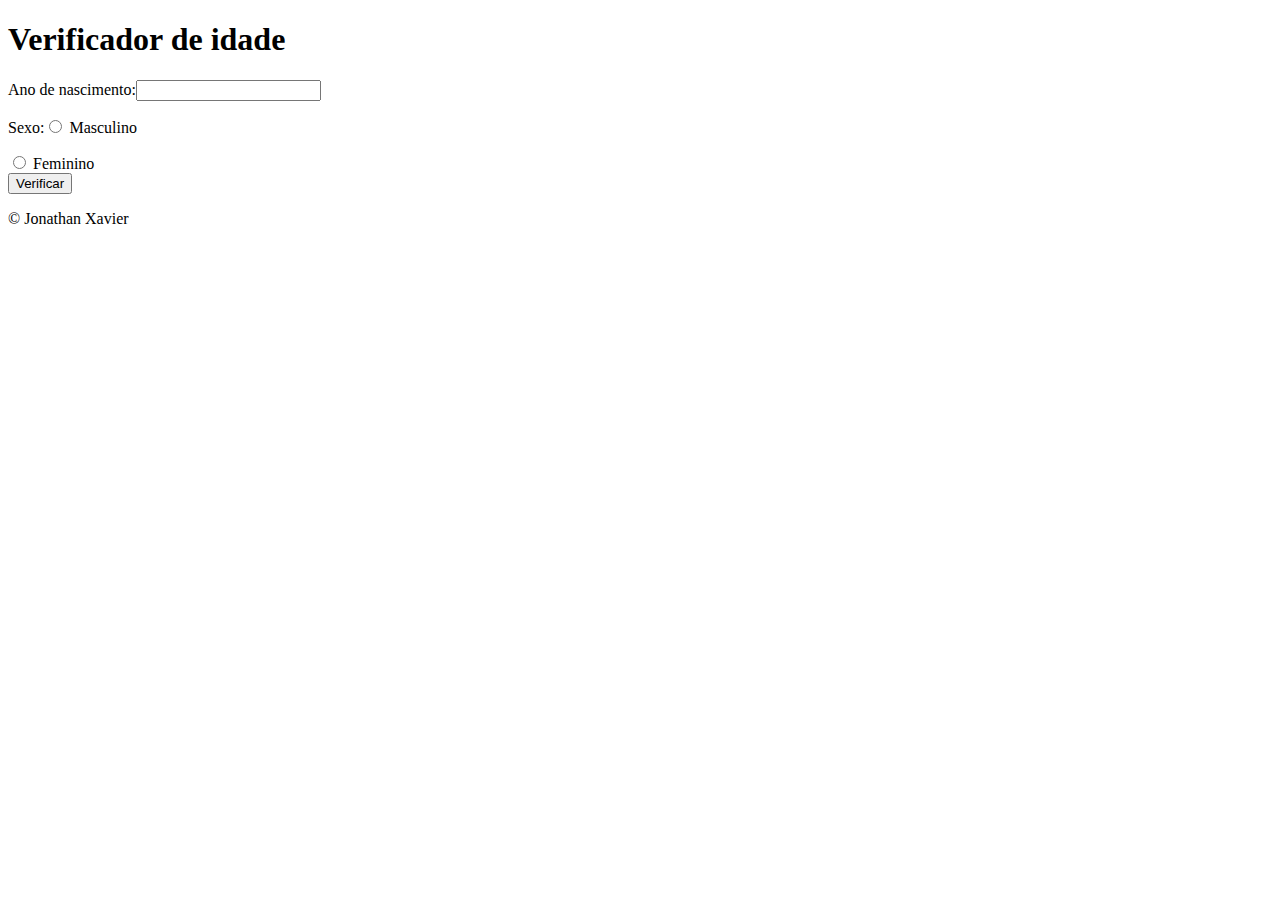
==== exerc009/exerc009.html @ a718749b "exerc009" ====
<!DOCTYPE html>
<html>
<head>
    <meta charset='utf-8'>
    <meta http-equiv='X-UA-Compatible' content='IE=edge'>
    <title>Verificador de idade</title>
    <meta name='viewport' content='width=device-width, initial-scale=1'>
</head>
<body>
    <header>
        <h1>Verificador de idade</h1>
    </header>
    
    <section>
        <div>
            <p>Ano de nascimento:<input type="number" name="nascimento" id="nascimento"></p> 
            <p>Sexo:<input type="radio" name="masculino" id="masculino"> Masculino </p>
            <input type="radio" name="feminino" id="feminino"> Feminino  <br>
            <button>Verificar</button>
        </div>

        <div>
            
        </div>
    </section>

    <footer>
        <p>&#169 Jonathan Xavier</p> 
    </footer>
</body>
</html>
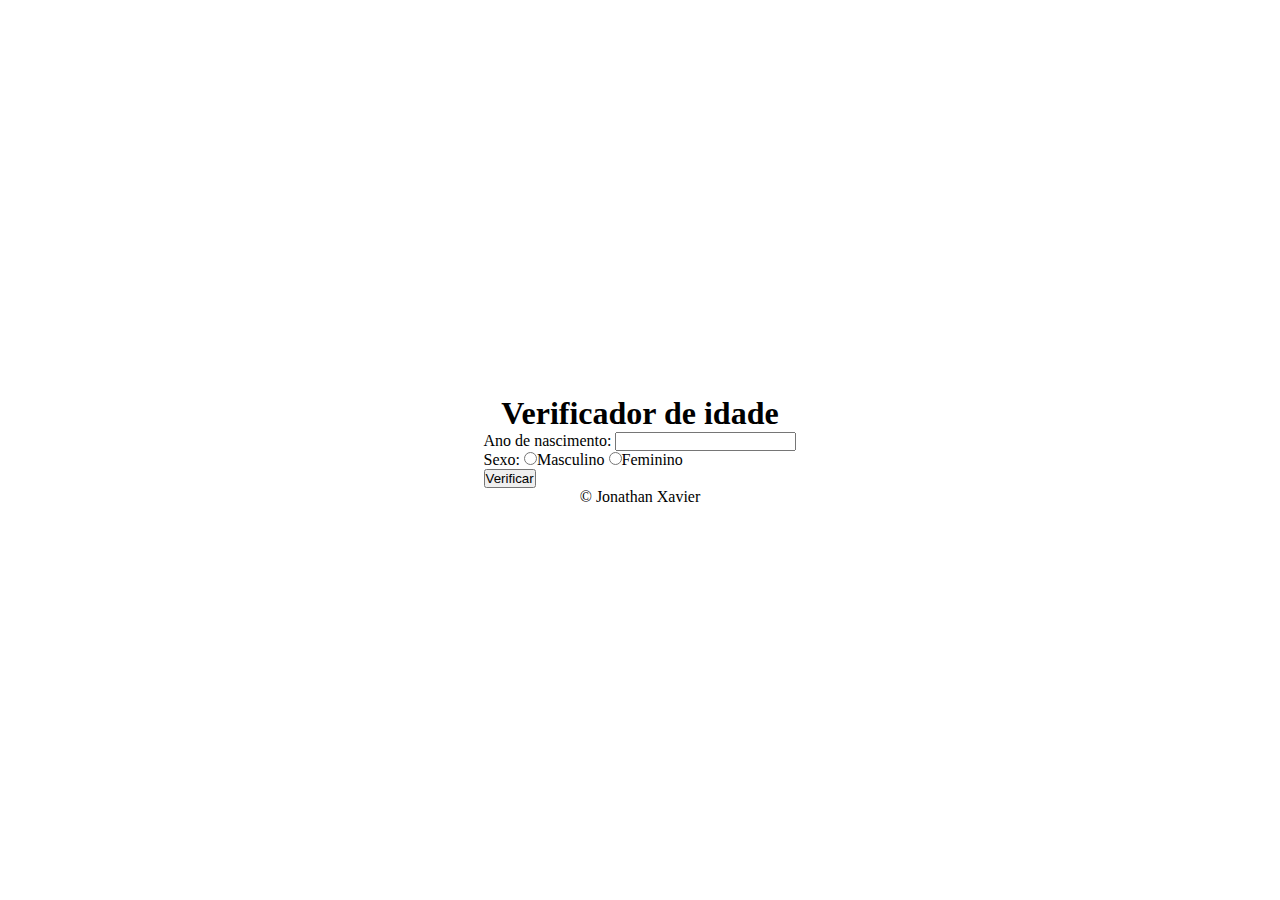
==== commit 9d95a89b: "exerc009" ====
--- a/exerc009/exerc009.html
+++ b/exerc009/exerc009.html
@@ -5,20 +5,17 @@
     <meta http-equiv='X-UA-Compatible' content='IE=edge'>
     <title>Verificador de idade</title>
     <meta name='viewport' content='width=device-width, initial-scale=1'>
+    <link rel="stylesheet" href="style.css">
 </head>
 <body>
     <header>
         <h1>Verificador de idade</h1>
     </header>
     
-    <section>
-        <div>
-            <p>Ano de nascimento:<input type="number" name="nascimento" id="nascimento"></p> 
-            <p>Sexo:<input type="radio" name="masculino" id="masculino"> Masculino </p>
-            <input type="radio" name="feminino" id="feminino"> Feminino  <br>
-            <button>Verificar</button>
-        </div>
-
+    <section >
+        <p>Ano de nascimento: <input type="number" name="nasc" id="nasc"></p> 
+        <p>Sexo: <input type="radio" name="masculino" id="masculino">Masculino <input type="radio" name="feminino" id="feminino">Feminino</p>
+        <button>Verificar</button>
         <div>
             
         </div>
--- a/exerc009/style.css
+++ b/exerc009/style.css
@@ -0,0 +1,15 @@
+*{
+    margin: 0;
+    padding: 0;
+}
+
+body{
+    width: 100vw;
+    height: 100vh;
+    display: flex;
+    flex-direction: column;
+    justify-content: center;
+    align-items: center;
+    background-image: linear-gradient(90deg,);
+}
+
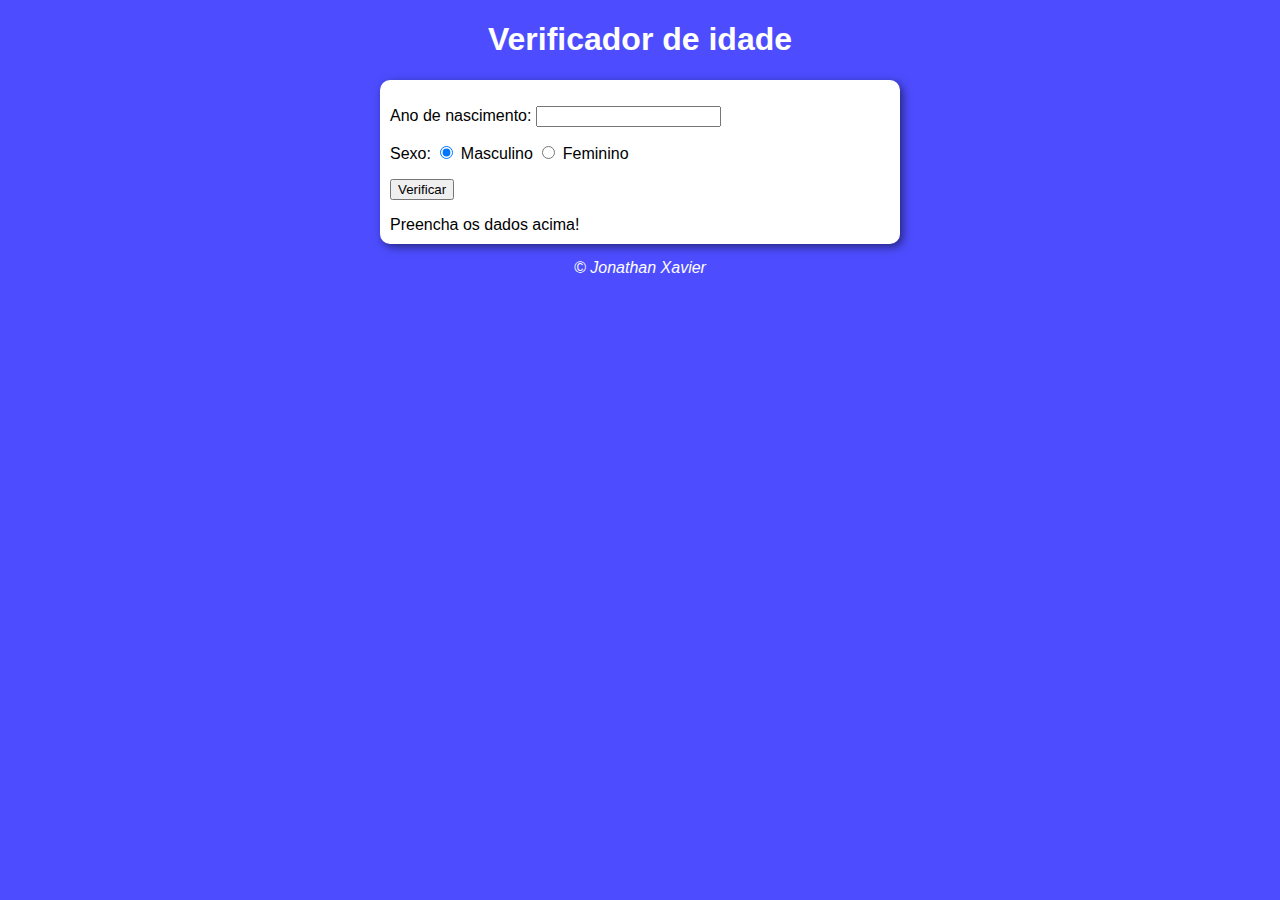
==== commit 66c99380: "exerc009" ====
--- a/exerc009/exerc009.html
+++ b/exerc009/exerc009.html
@@ -1,5 +1,5 @@
 <!DOCTYPE html>
-<html>
+<html> 
 <head>
     <meta charset='utf-8'>
     <meta http-equiv='X-UA-Compatible' content='IE=edge'>
@@ -8,21 +8,36 @@
     <link rel="stylesheet" href="style.css">
 </head>
 <body>
-    <header>
+   <header>
         <h1>Verificador de idade</h1>
-    </header>
-    
-    <section >
-        <p>Ano de nascimento: <input type="number" name="nasc" id="nasc"></p> 
-        <p>Sexo: <input type="radio" name="masculino" id="masculino">Masculino <input type="radio" name="feminino" id="feminino">Feminino</p>
-        <button>Verificar</button>
+   </header>
+
+   <section>
         <div>
-            
+           <p> Ano de nascimento:
+                <input type="number" name="ano" id="ano">
+           </p>
+           <p> Sexo:
+                <input type="radio" name="radsex" id="masculino" checked>
+                <label for="masculino">Masculino</label>
+                <input type="radio" name="radsex" id="feminino">
+                <label for="feminino">Feminino</label>
+
+           </p>
+           <p>
+            <button onclick="verificar()">Verificar</button>
+           </p>
         </div>
-    </section>
 
-    <footer>
-        <p>&#169 Jonathan Xavier</p> 
-    </footer>
+        <div id="resutado">
+           Preencha os dados acima!
+        </div>
+   </section>
+
+   <footer>
+        &copy; Jonathan Xavier
+   </footer>
+
+   <script src="script.js"></script>
 </body>
 </html>--- a/exerc009/style.css
+++ b/exerc009/style.css
@@ -1,15 +1,25 @@
-*{
-    margin: 0;
-    padding: 0;
+body{
+    background-color: rgba(0, 0, 255, 0.699);
+    font-family: sans-serif;
 }
 
-body{
-    width: 100vw;
-    height: 100vh;
-    display: flex;
-    flex-direction: column;
-    justify-content: center;
-    align-items: center;
-    background-image: linear-gradient(90deg,);
+header{
+    color: white;
+    text-align: center;
 }
 
+section{
+    background-color: white;
+    border-radius: 10px;
+    padding: 10px;
+    width: 500px;
+    margin: auto;
+    margin-bottom: 15px;
+    box-shadow: 3px 3px 10px rgba(0, 0, 0, 0.507);
+}
+
+footer{
+    color: white;
+    text-align: center;
+    font-style: italic;
+}
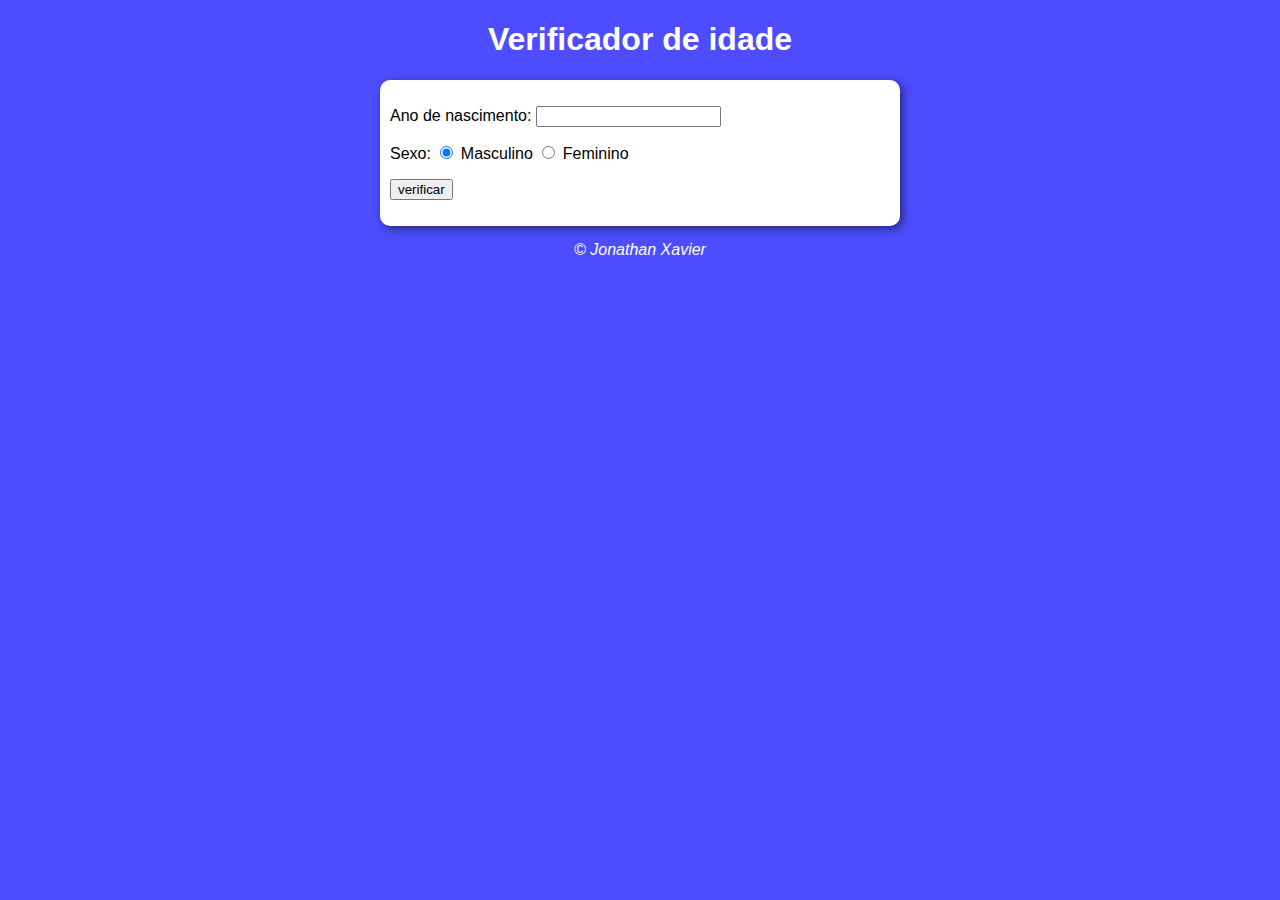
==== commit 50c447ed: "exerc009" ====
--- a/exerc009/exerc009.html
+++ b/exerc009/exerc009.html
@@ -15,7 +15,7 @@
    <section>
         <div>
            <p> Ano de nascimento:
-                <input type="number" name="ano" id="ano">
+                <input type="number" name="txtano" id="txtano">
            </p>
            <p> Sexo:
                 <input type="radio" name="radsex" id="masculino" checked>
@@ -25,12 +25,12 @@
 
            </p>
            <p>
-            <button onclick="verificar()">Verificar</button>
+            <input type="button" value="verificar" onclick="verificar()">
            </p>
         </div>
 
-        <div id="resutado">
-           Preencha os dados acima!
+        <div id="res">
+         
         </div>
    </section>
 
--- a/exerc009/style.css
+++ b/exerc009/style.css
@@ -23,3 +23,7 @@
     text-align: center;
     font-style: italic;
 }
+#res{
+    display: flex;
+    flex-direction: column;
+}
